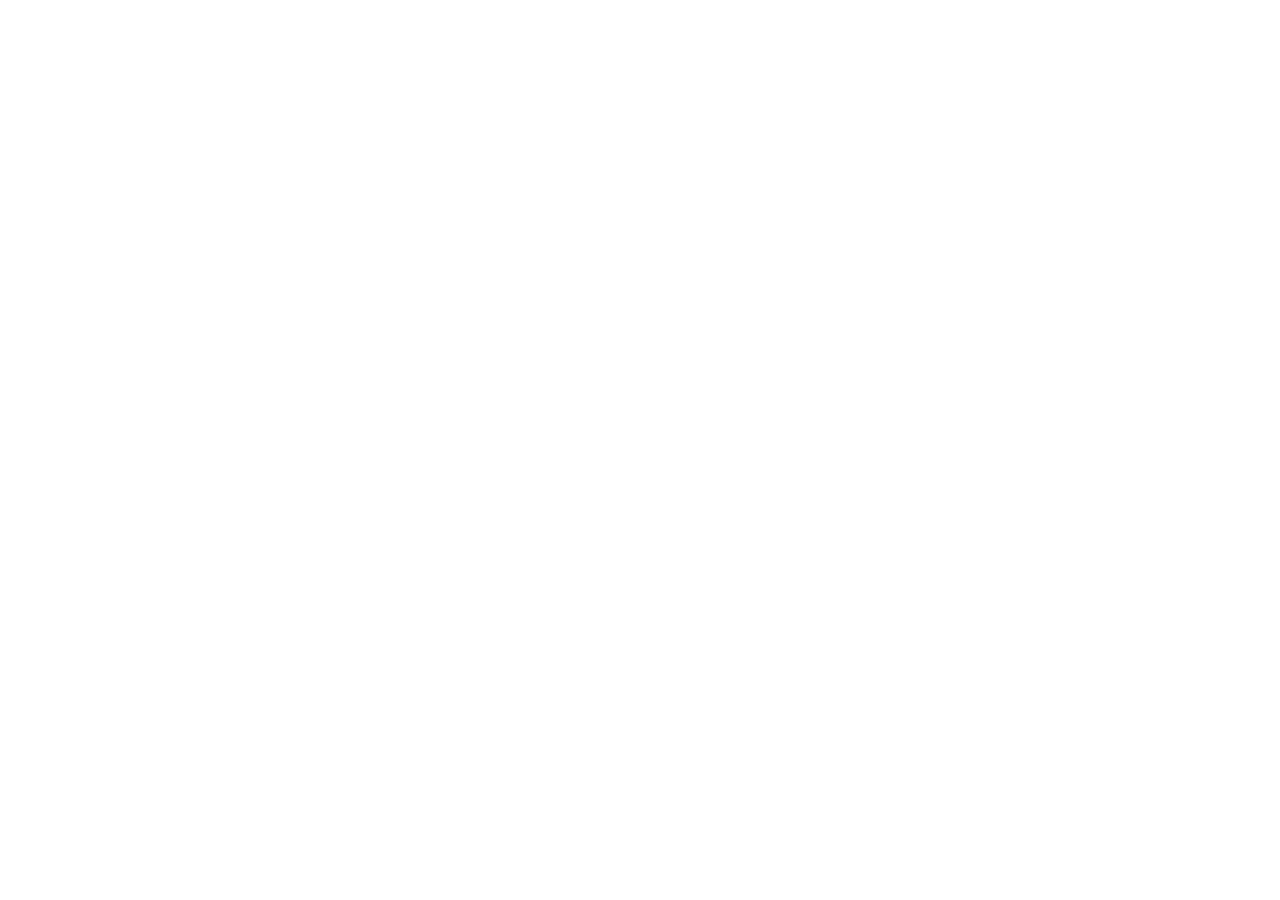
==== html/log/log.html @ 3d15d1ad "Begin overhauling the web UI" ====
<!--
SPDX-FileCopyrightText: 2026 Benedict Harcourt <ben.harcourt@harcourtprogramming.co.uk>

SPDX-License-Identifier: BSD-2-Clause
-->

<!DOCTYPE html>
<html lang="en">
    <head>
        <meta charset="utf-8">
        <title>Snerge Bot</title>
		<link rel="stylesheet" href="/style.css">
        <script type="module" defer src="log.js"></script>
    </head>
    <body>
        <section>
          <article id="results"></article>
        </section>
    </body>
</html>
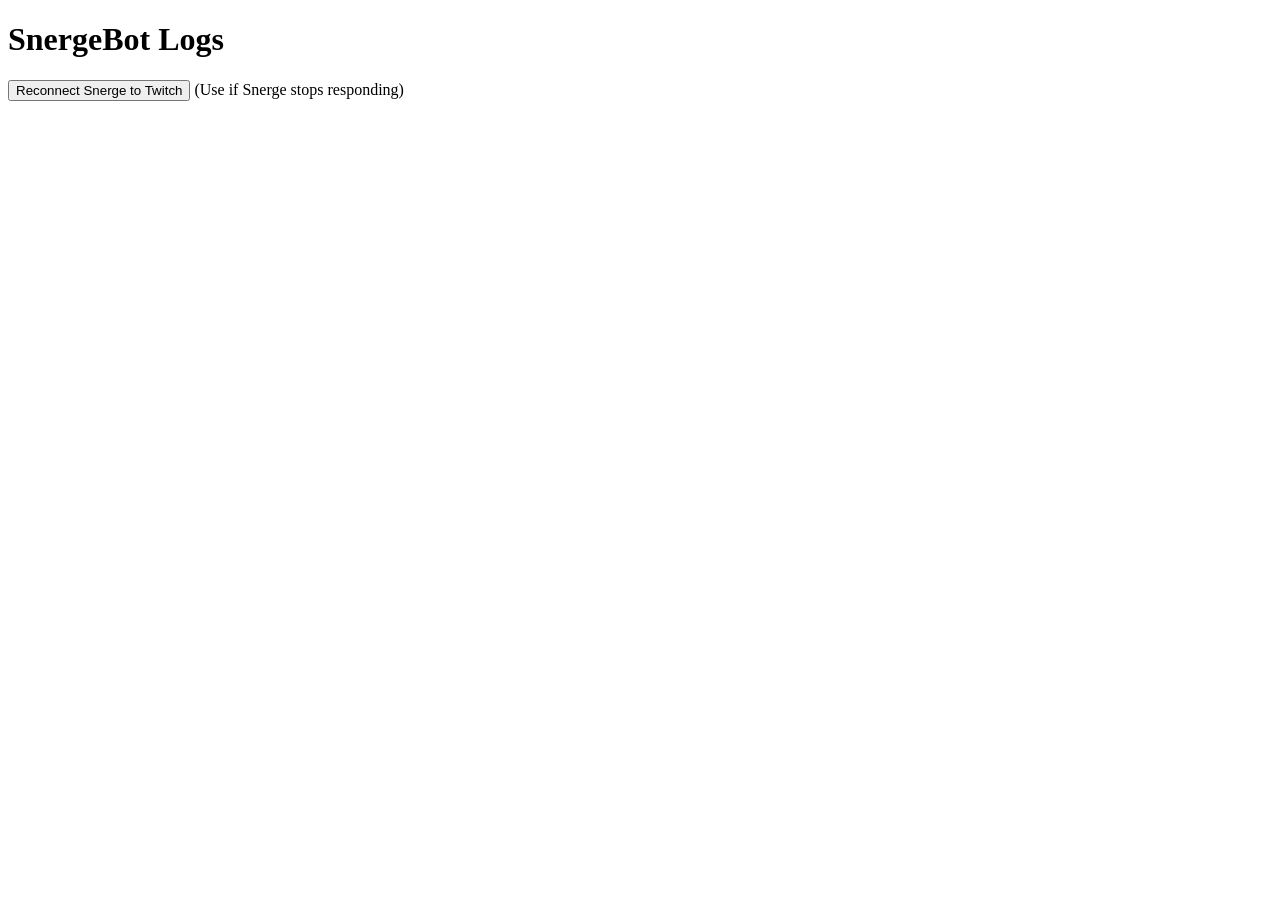
==== commit 0b229e56: "feat(httpd): add ability for mods to manually restart Moderators of the `sergeyager` and `cuddly_kit" ====
--- a/html/log/log.html
+++ b/html/log/log.html
@@ -3,19 +3,26 @@
 
 SPDX-License-Identifier: BSD-2-Clause
 -->
-
 <!DOCTYPE html>
 <html lang="en">
-    <head>
-        <meta charset="utf-8">
-        <title>Snerge Bot</title>
-		<link rel="stylesheet" href="/style.css">
-        <script type="module" defer src="log.js"></script>
-    </head>
-    <body>
-        <section>
-          <article id="results"></article>
-        </section>
-    </body>
+<head>
+  <meta charset="utf-8">
+  <title>Snerge Bot</title>
+  <link rel="stylesheet" href="/style.css">
+  <script type="module" defer src="log.js"></script>
+</head>
+<body>
+<main>
+  <header>
+    <h1>SnergeBot Logs</h1>
+    <p>
+      <button id="reconnect">Reconnect Snerge to Twitch</button>
+      (Use if Snerge stops responding)
+    </p>
+  </header>
+  <section>
+    <article id="results"></article>
+  </section>
+</main>
+</body>
 </html>
-
